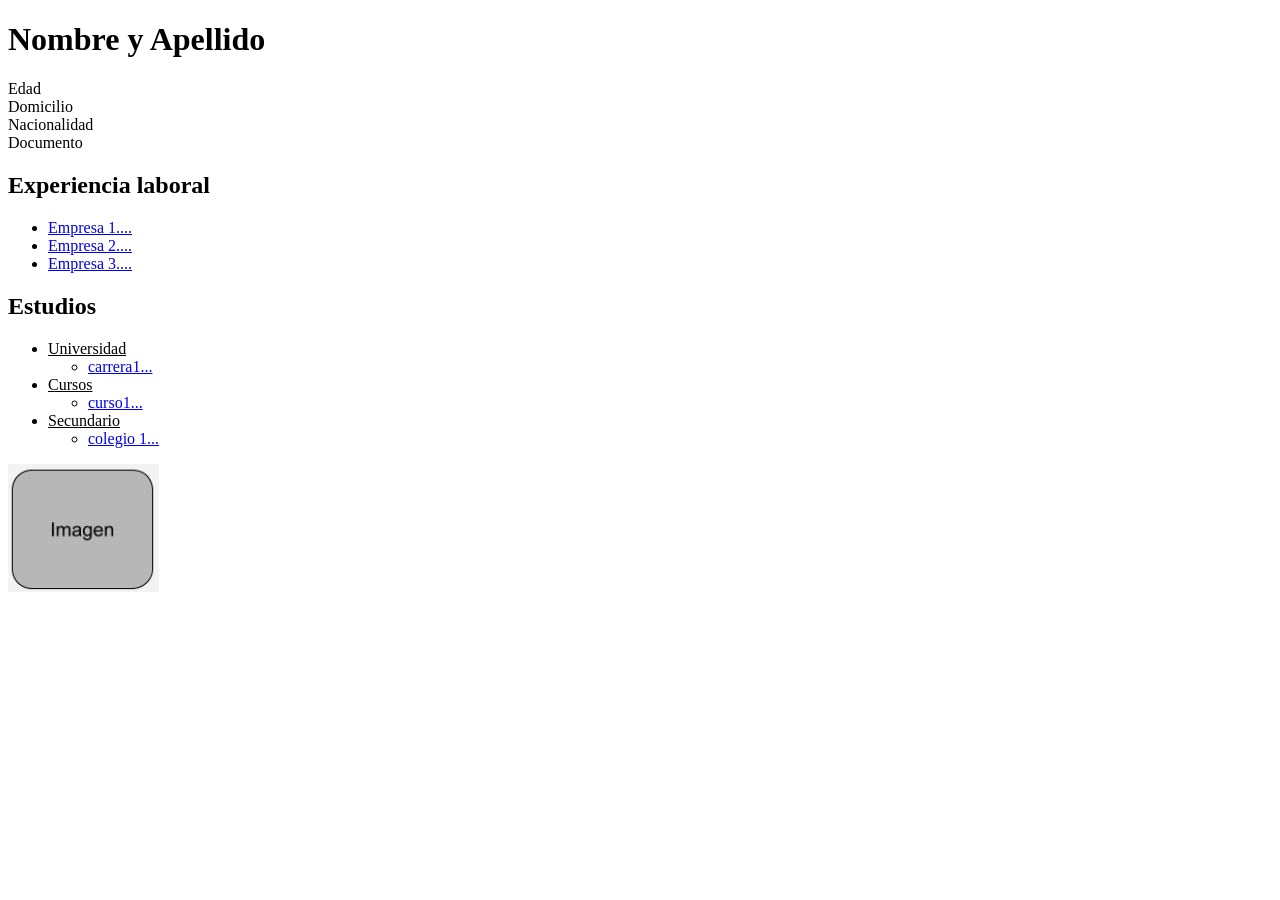
==== index.html @ a0701dfc "Primer parte del ejercicio" ====
<!DOCTYPE html>
<html lang ="es">
<head>
    <title> Actividad 1 </title>
</head>
<body>
    <h1>Nombre y Apellido</h1>
    <p>Edad<br>
    Domicilio<br>
    Nacionalidad<br>
    Documento</p>
    <h2>Experiencia laboral</h2>
<ul>
    <li><a href="empresa1.html"> Empresa 1....</a></li>
    <li><a href="empresa2.html"> Empresa 2....</a></li>
    <li><a href="empresa3.html"> Empresa 3....</a></li>
</ul>
<h2>Estudios</h2>
<ul><li><u>Universidad</u>
    <ul> 
        <li><a href= "carrera1.html"> carrera1...</a></li>
    </ul>
</li>
<li><u>Cursos</u>
    <ul> 
        <li><a href="curso1.html"> curso1...</a></li>
    </ul>
</li>
<li><u>Secundario</u>
    <ul> 
        <li><a href="colegio1.html"> colegio 1...</a></li>
    </ul>
</li>
</ul>
<img src="img/imagenarchivo.JPG" alt="imagen">

</body>
</html>
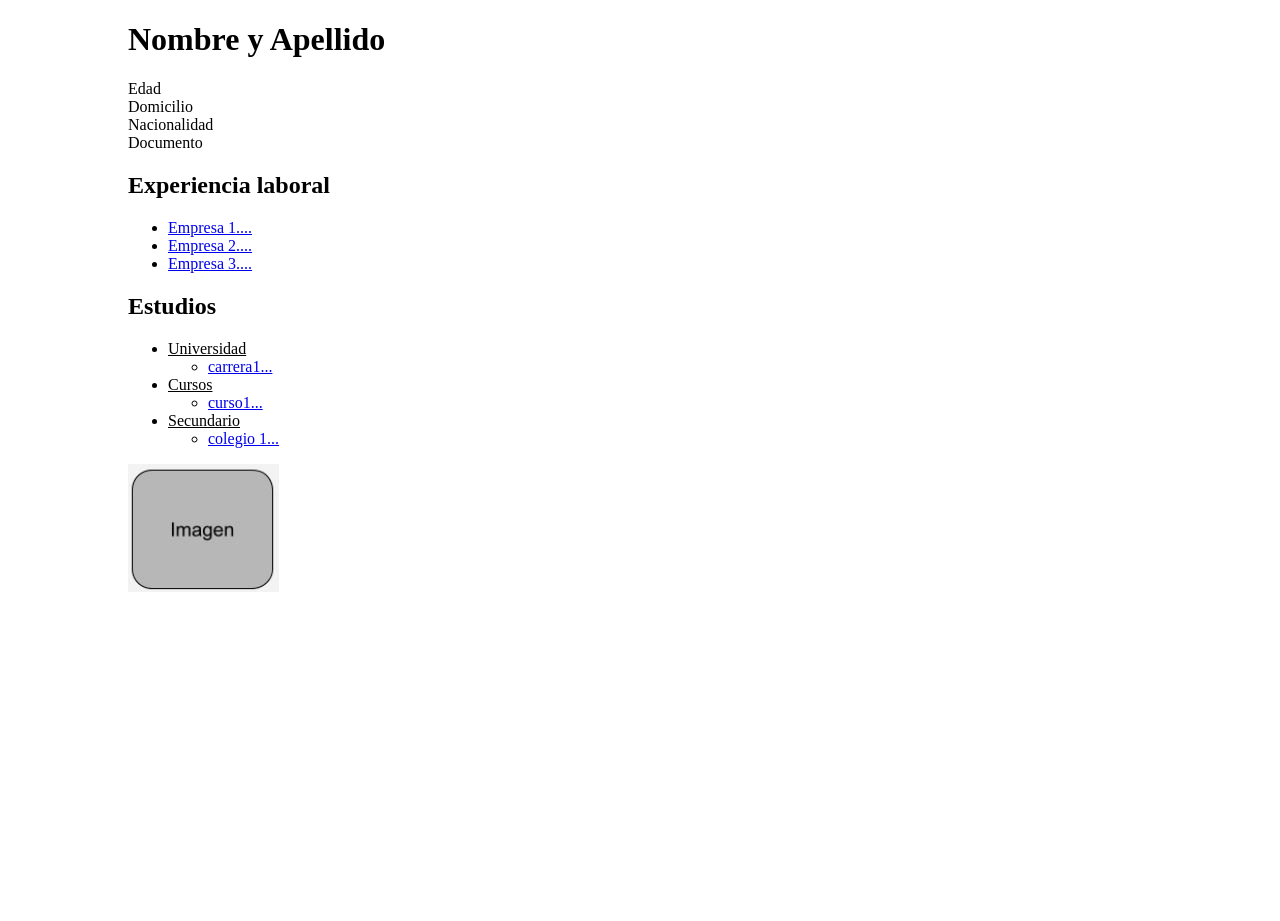
==== commit d6441da4: "Primera parte de CSS" ====
--- a/index.html
+++ b/index.html
@@ -1,6 +1,7 @@
 <!DOCTYPE html>
 <html lang ="es">
 <head>
+    <link rel="stylesheet" href="styles.css">
     <title> Actividad 1 </title>
 </head>
 <body>
--- a/styles.css
+++ b/styles.css
@@ -0,0 +1,10 @@
+*{
+     box-sizing: border-box;
+}
+
+body{
+    width:80%;
+    height: 100vh;
+    margin:0 auto;
+}
+
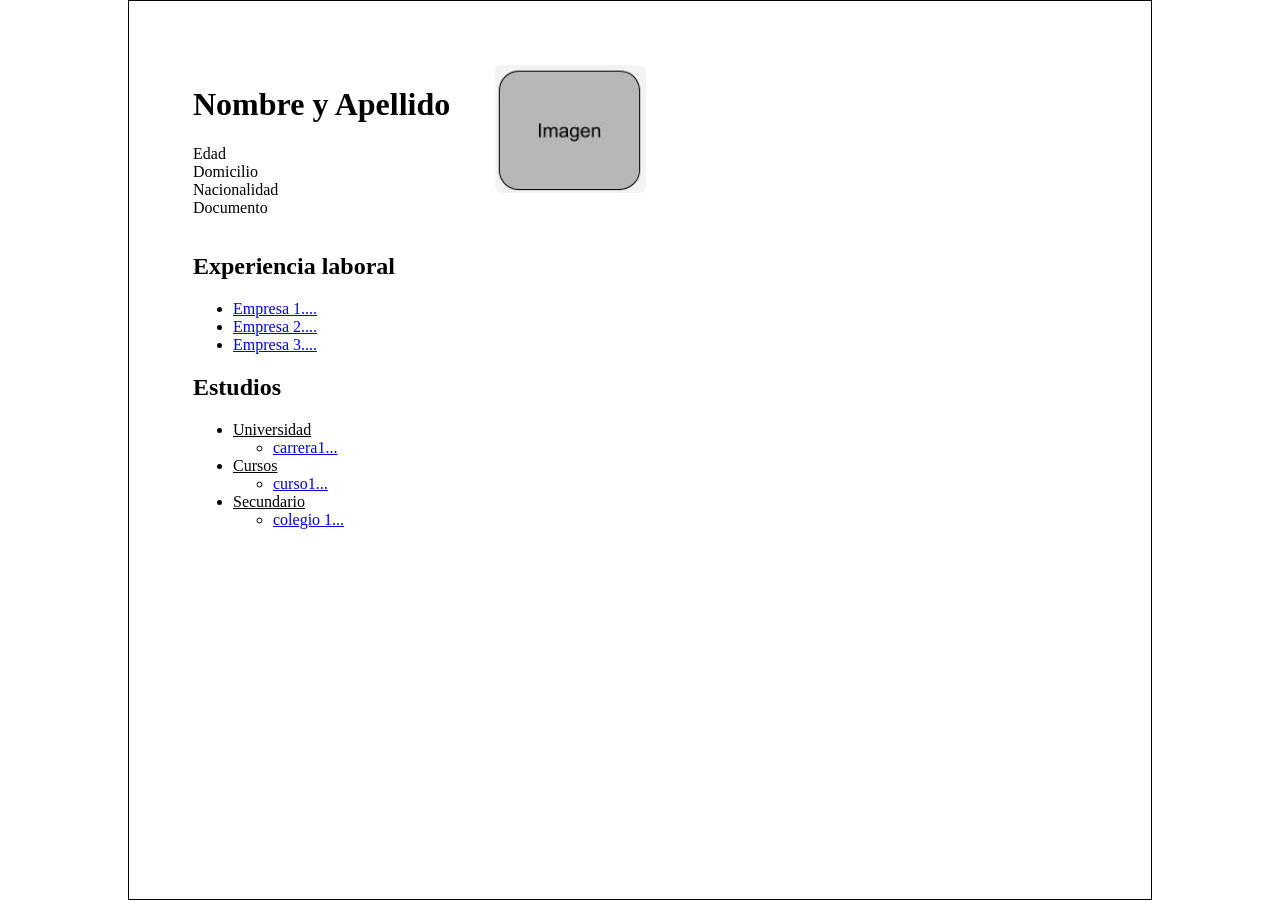
==== commit 04b6a6e1: "Segunda Parte CSS" ====
--- a/index.html
+++ b/index.html
@@ -5,11 +5,15 @@
     <title> Actividad 1 </title>
 </head>
 <body>
-    <h1>Nombre y Apellido</h1>
+    <div id="datos-personales">
+       <div id="datos"> <h1>Nombre y Apellido</h1>
     <p>Edad<br>
     Domicilio<br>
     Nacionalidad<br>
     Documento</p>
+    </div>
+    <img src="img/imagenarchivo.JPG" alt="imagen">
+    </div>
     <h2>Experiencia laboral</h2>
 <ul>
     <li><a href="empresa1.html"> Empresa 1....</a></li>
@@ -33,7 +37,6 @@
     </ul>
 </li>
 </ul>
-<img src="img/imagenarchivo.JPG" alt="imagen">
 
 </body>
 </html>
--- a/styles.css
+++ b/styles.css
@@ -6,5 +6,17 @@
     width:80%;
     height: 100vh;
     margin:0 auto;
+    border: 0.1em solid black;
+    padding: 5%;
+    
 }
 
+#datos-personales{
+    display:flex;
+    gap:5%;
+align-items: flex-start;
+}
+
+img{
+    border-radius: 5%;
+}
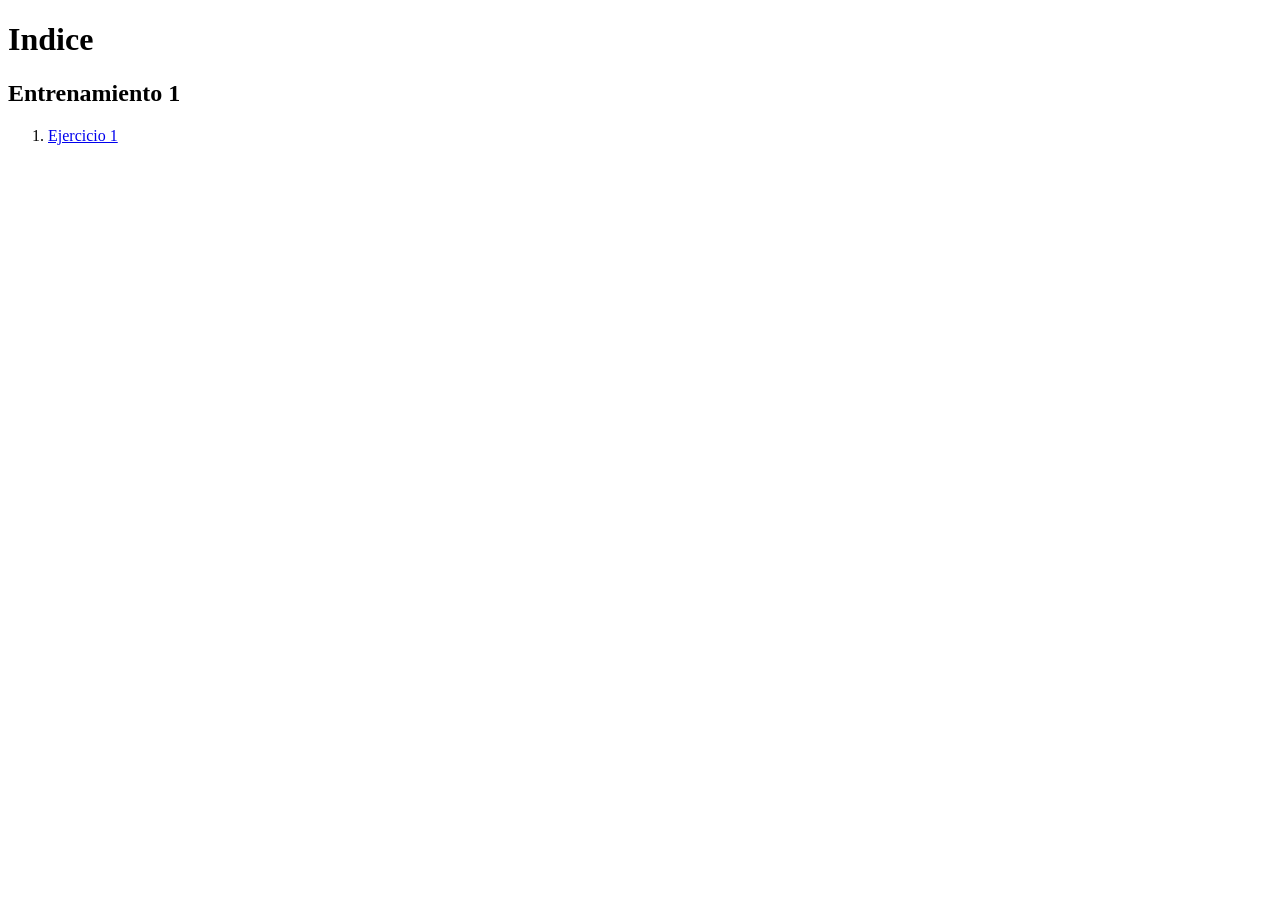
==== commit f3300063: "Primer Armado de indice" ====
--- a/index.html
+++ b/index.html
@@ -1,43 +1,14 @@
 <!DOCTYPE html>
-<html lang ="es">
-<head>
-    <link rel="stylesheet" href="styles.css">
-    <title> Actividad 1 </title>
-</head>
-<body>
-    <div id="datos-personales">
-       <div id="datos"> <h1>Nombre y Apellido</h1>
-    <p>Edad<br>
-    Domicilio<br>
-    Nacionalidad<br>
-    Documento</p>
-    </div>
-    <img src="img/imagenarchivo.JPG" alt="imagen">
-    </div>
-    <h2>Experiencia laboral</h2>
-<ul>
-    <li><a href="empresa1.html"> Empresa 1....</a></li>
-    <li><a href="empresa2.html"> Empresa 2....</a></li>
-    <li><a href="empresa3.html"> Empresa 3....</a></li>
-</ul>
-<h2>Estudios</h2>
-<ul><li><u>Universidad</u>
-    <ul> 
-        <li><a href= "carrera1.html"> carrera1...</a></li>
-    </ul>
-</li>
-<li><u>Cursos</u>
-    <ul> 
-        <li><a href="curso1.html"> curso1...</a></li>
-    </ul>
-</li>
-<li><u>Secundario</u>
-    <ul> 
-        <li><a href="colegio1.html"> colegio 1...</a></li>
-    </ul>
-</li>
-</ul>
+<html lang="es">
+ <head> 
+    <title> Indice </title>
+ </head>
 
-</body>
-</html>
-
+ <body>
+    <h1> Indice</h1>
+    <h2> Entrenamiento 1</h2>
+    <ol>
+        <li> <a href="entrenamiento_01/ejercicio_01/index.html"> Ejercicio 1 </a></li>
+    </ol>
+ </body>
+</html>
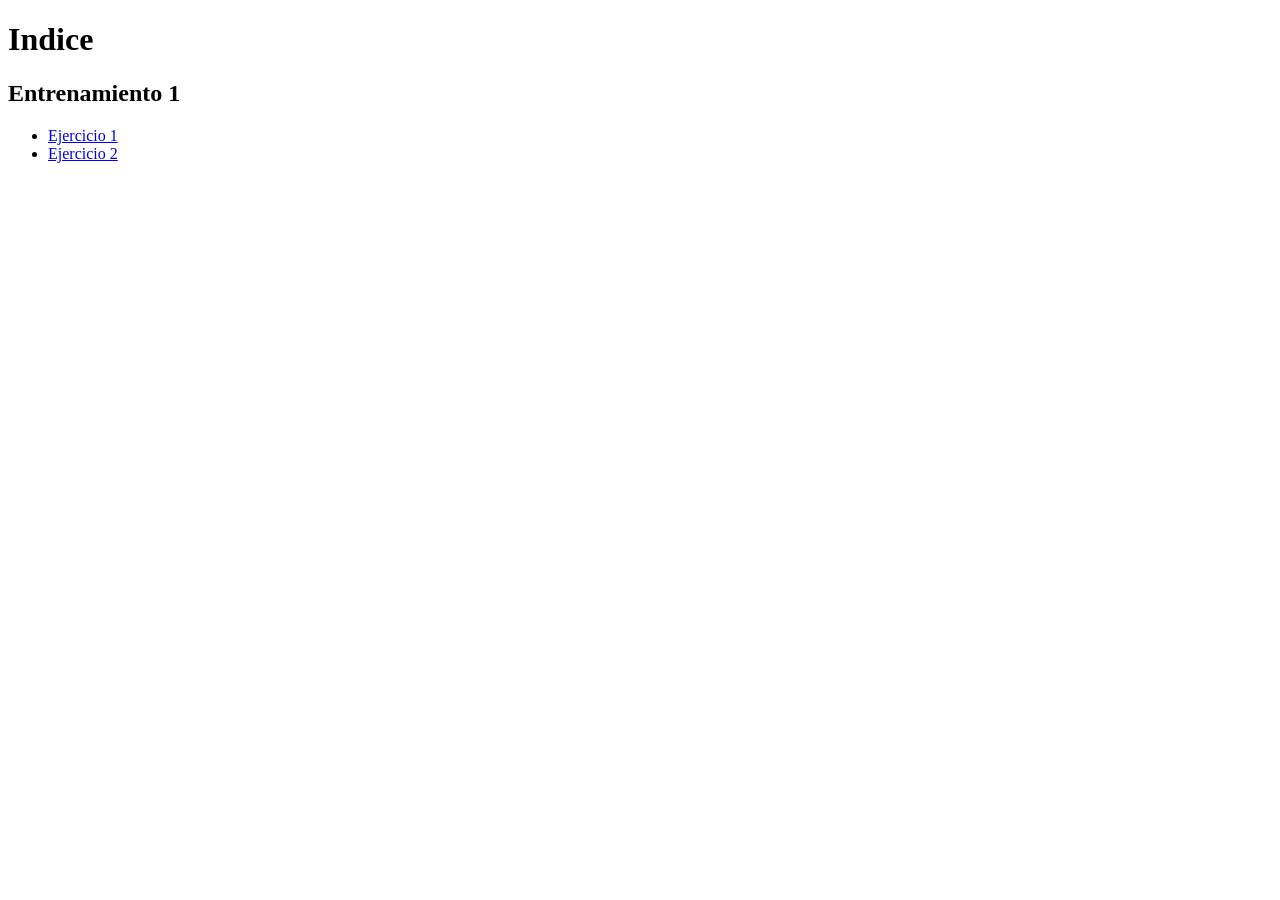
==== commit 21ef798a: "Segundo ejercicio del primer entrenamiento" ====
--- a/index.html
+++ b/index.html
@@ -7,8 +7,9 @@
  <body>
     <h1> Indice</h1>
     <h2> Entrenamiento 1</h2>
-    <ol>
+    <ul>
         <li> <a href="entrenamiento_01/ejercicio_01/index.html"> Ejercicio 1 </a></li>
-    </ol>
+        <li> <a href="entrenamiento_01/ejercicio_02/index.html"> Ejercicio 2 </a></li>
+    </ul>
  </body>
 </html>
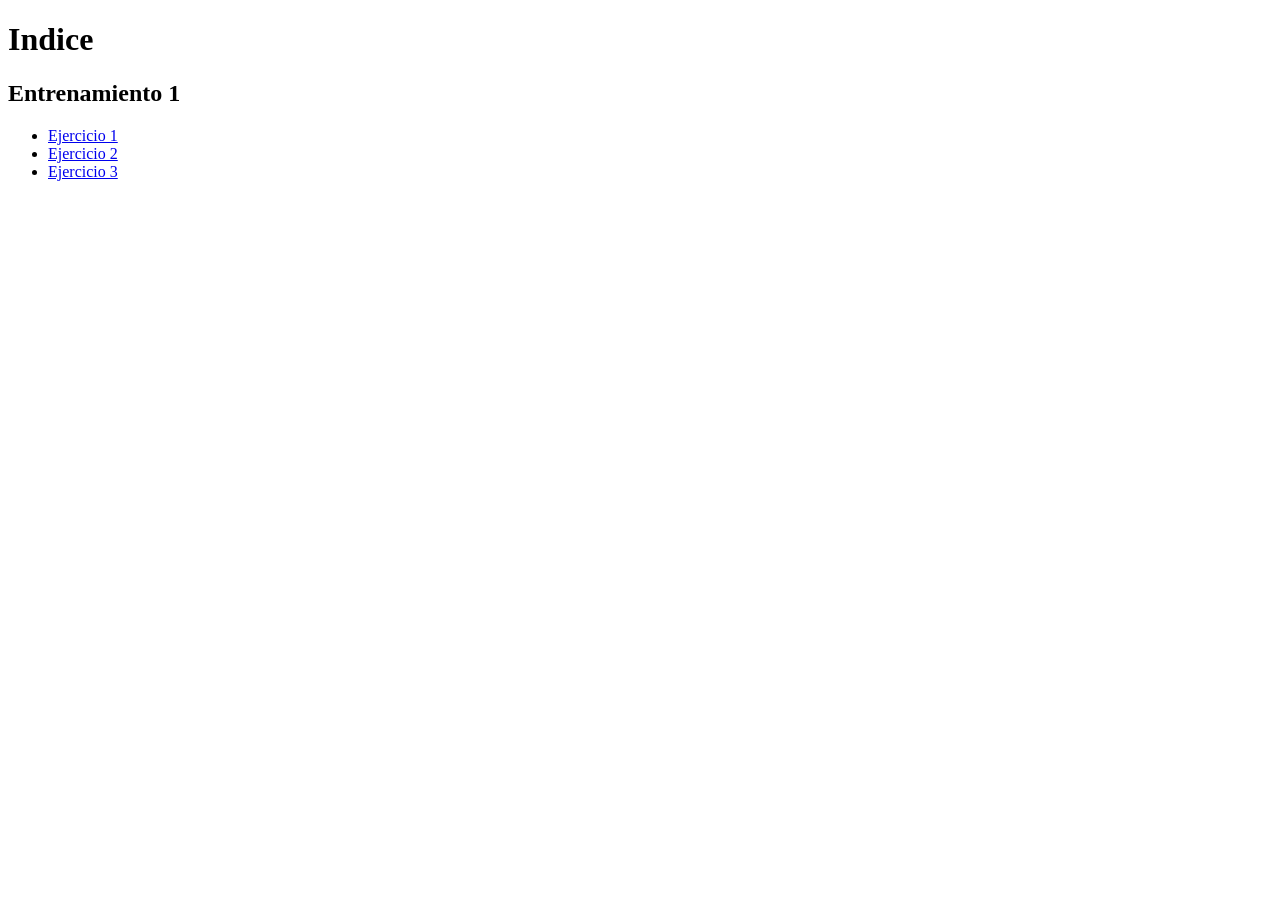
==== commit 6122a138: "Ejercicio 3 realizado" ====
--- a/index.html
+++ b/index.html
@@ -10,6 +10,7 @@
     <ul>
         <li> <a href="entrenamiento_01/ejercicio_01/index.html"> Ejercicio 1 </a></li>
         <li> <a href="entrenamiento_01/ejercicio_02/index.html"> Ejercicio 2 </a></li>
+        <li> <a href="entrenamiento_01/ejercicio_03/index.html"> Ejercicio 3 </a></li>
     </ul>
  </body>
 </html>
